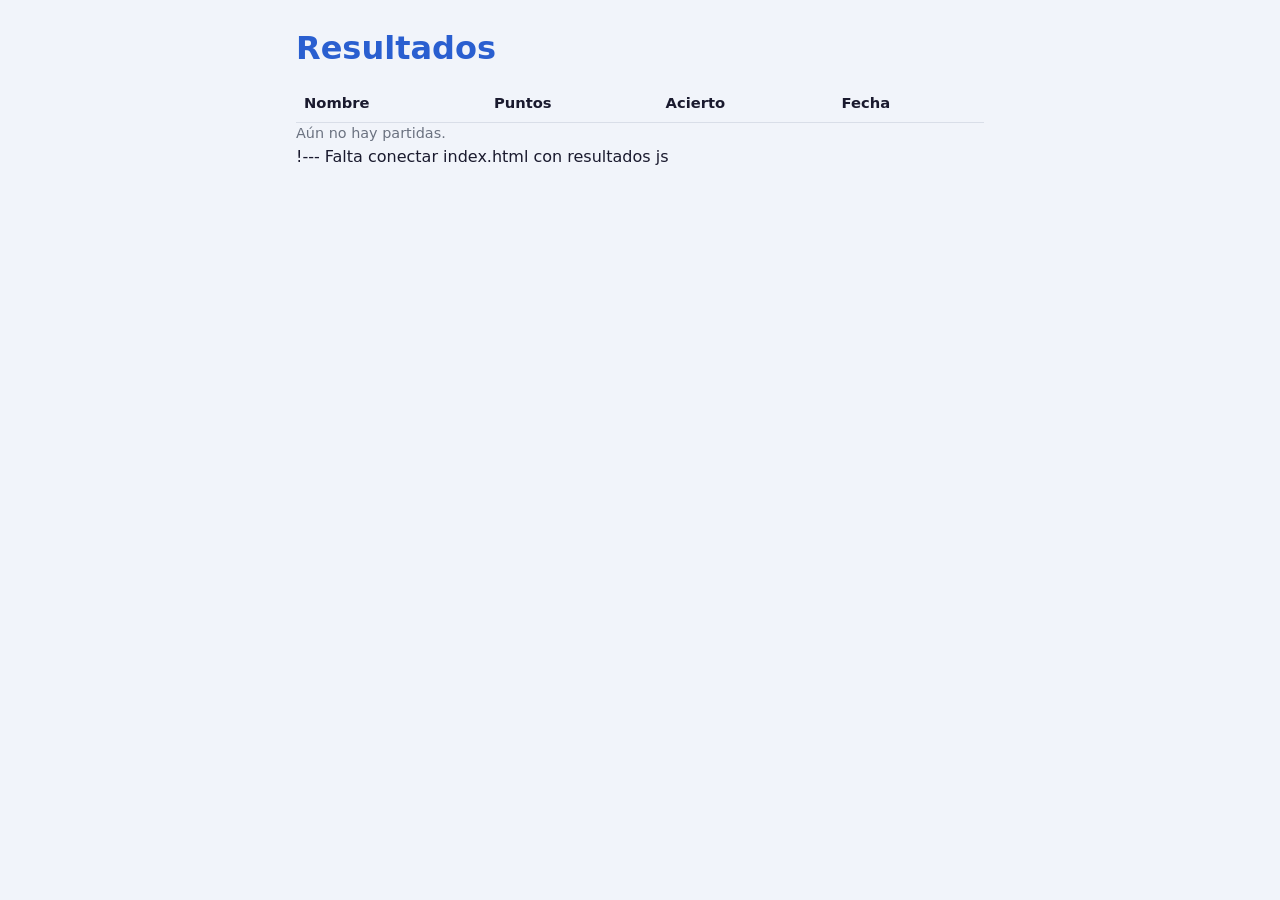
==== resultados.html @ 8d32182b "MAS AÑADIDO" ====
<!DOCTYPE html>
<html lang="es">
<head>
  <meta charset="UTF-8">
  <meta name="viewport" content="width=device-width, initial-scale=1.0">
  <title>Resultados · QuizDAW</title>
  <link rel="stylesheet" href="estilos.css">
</head>
<body class="ventana">
  <h1>Resultados</h1>
  <table>
    <thead>
      <tr><th>Nombre</th><th>Puntos</th><th>Acierto</th><th>Fecha</th></tr>
    </thead>
    <tbody id="tabla"></tbody>
  </table>
  <p id="mediaRes" class="muted"></p>
!---    Falta conectar index.html con resultados js
  <script src="cookies.js"></script>
  <script src="partida.js"></script>
  <script src="resultados.js"></script>
</body>
</html>
---- estilos.css ----
*{box-sizing:border-box;margin:0;padding:0;}
body{font-family:"Segoe UI",system-ui,sans-serif;background:#f1f4fa;color:#1a1a2e;max-width:720px;margin:24px auto;padding:0 16px;line-height:1.5;}
body.oscuro{background:#0f1420;color:#e8ecf4;}
[hidden]{display:none !important;}
h1{color:#2a5fd0;margin-bottom:4px;}
body.oscuro h1{color:#4f8cff;}
h2{font-size:1.1rem;margin-bottom:10px;}
.muted{color:#6b7280;font-size:.9rem;}
body.oscuro .muted{color:#93a0b8;}
.barra{display:flex;gap:8px;flex-wrap:wrap;margin-top:10px;}
.card{background:#fff;border:1px solid #d9dee8;border-radius:14px;padding:18px;margin-top:16px;}
body.oscuro .card{background:#171e2e;border-color:#263149;}
button{padding:9px 16px;background:#2a5fd0;color:#fff;border:none;border-radius:10px;font-weight:600;cursor:pointer;}
button:hover{filter:brightness(1.1);}
.secundario{background:#5a6785;}
.peligro{background:#d64545;}
#opciones{display:grid;gap:8px;margin:12px 0;}
.opcion{text-align:left;background:#e8eefc;color:#1a1a2e;}
body.oscuro .opcion{background:#1f2a44;color:#e8ecf4;}
.opcion.ok{background:#35c28b;color:#05231a;}
.opcion.mal{background:#ff6b6b;color:#fff;}
.feedback{margin:8px 0;font-weight:600;min-height:1.3em;}
ul{margin:8px 0 8px 20px;}
table{width:100%;border-collapse:collapse;margin-top:12px;}
th,td{border-bottom:1px solid #d9dee8;padding:8px;text-align:left;font-size:.92rem;}
footer{margin-top:20px;}
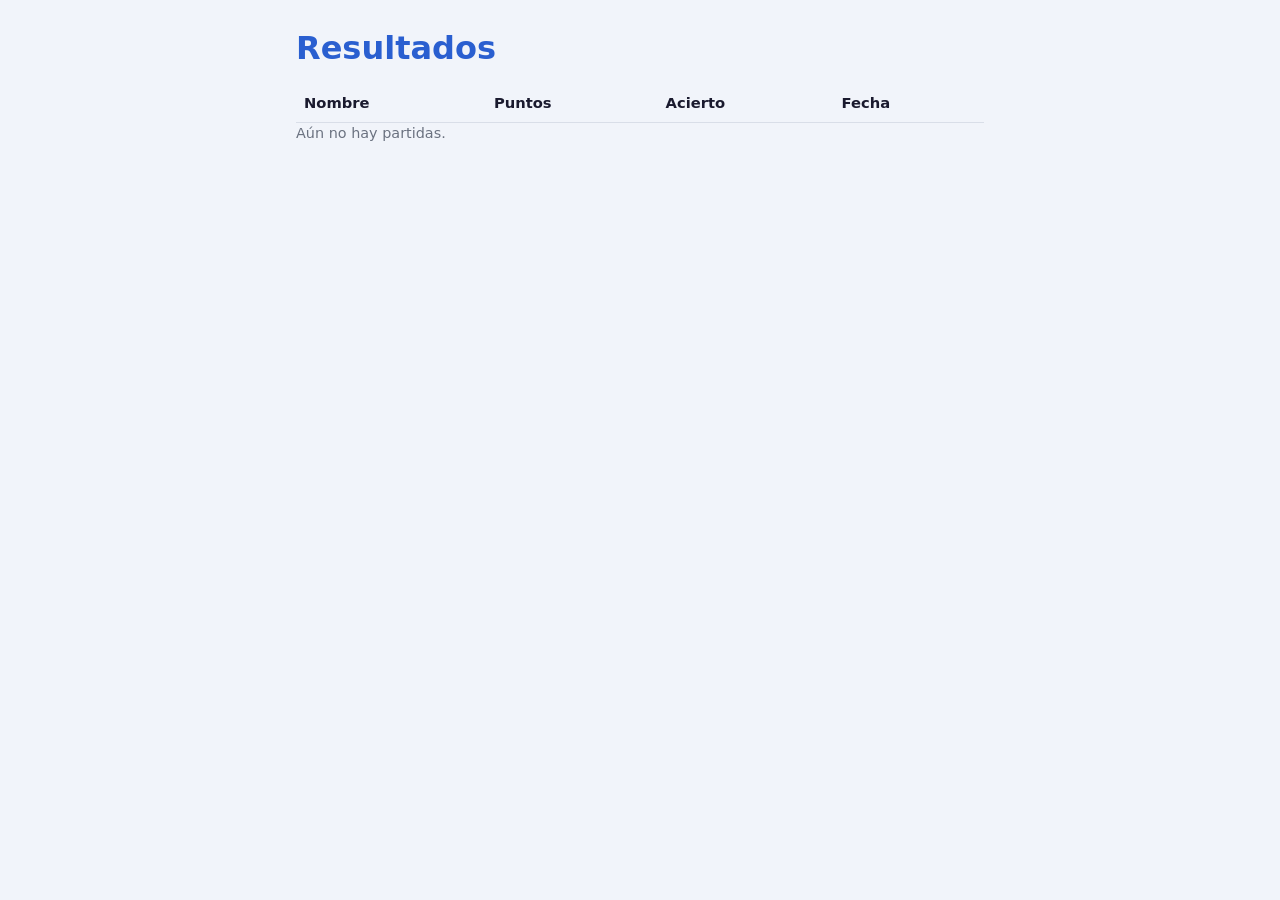
==== commit a711611f: "Remove outdated comment in resultados.html Removed comment about connecting index.html with resultad" ====
--- a/resultados.html
+++ b/resultados.html
@@ -15,9 +15,8 @@
     <tbody id="tabla"></tbody>
   </table>
   <p id="mediaRes" class="muted"></p>
-!---    Falta conectar index.html con resultados js
   <script src="cookies.js"></script>
   <script src="partida.js"></script>
   <script src="resultados.js"></script>
 </body>
-</html>+</html>
